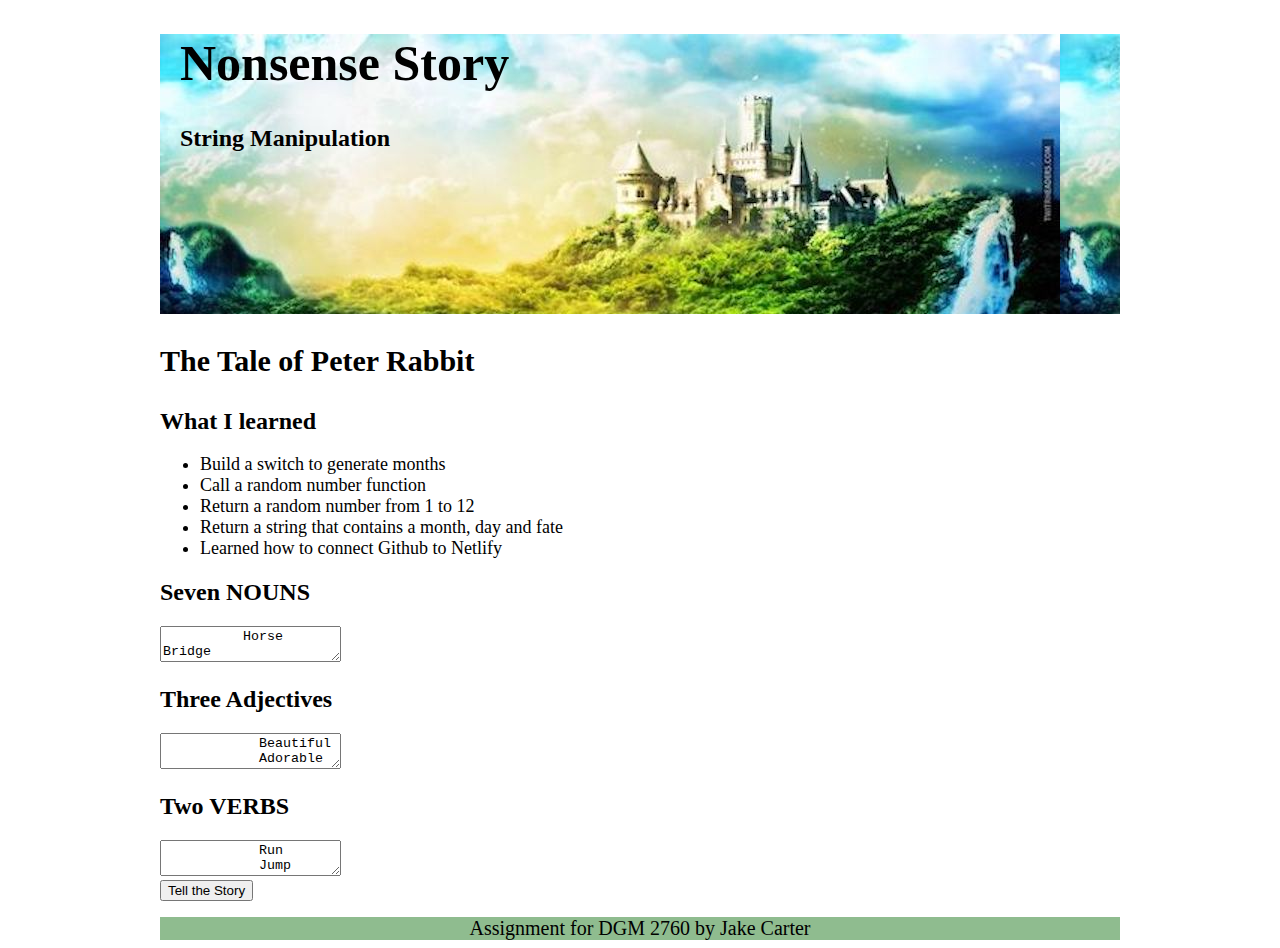
==== Unit06/index.html @ 32f32642 "Started creating the nonsense story" ====
<!DOCTYPE html>
<html lang="en">
<head>
    <meta charset="UTF-8">
    <meta name="viewport" content="width=device-width, initial-scale=1.0">
    <meta http-equiv="X-UA-Compatible" content="ie=edge">
    <link href="css/styles.css" rel="stylesheet" type="text/css" />
    <title>04 Fortune Teller</title>
</head>
<body>
    <header>
        <h1 class="header">Nonsense Story</h1>
        <h2>String Manipulation</h2>
    </header>
    <main>
        <h3 id="pageName">The Tale of Peter Rabbit</h3>
        <h2>What I learned</h2>
        <ul class="objectives">
            <li>Build a switch to generate months</li>
            <li>Call a random number function </li>
            <li>Return a random number from 1 to 12</li>
            <li>Return a string that contains a month, day and fate</li>
            <li>Learned how to connect Github to Netlify</li>
        </ul>

  <article>
      <h2>Seven NOUNS</h2>
      <textarea id="noun">
          Horse Bridge
          Office
          Cow
          Human
          Rake Truck
      </textarea>
    </article>

    <article>
        <h2>Three Adjectives</h2>
        <textarea id="adjectives">
            Beautiful
            Adorable
            Edible
        </textarea>
    </article>

    <article>
        <h2>Two VERBS</h2>
        <textarea id="verbs">
            Run
            Jump
        </textarea>
    </article>

    <button onclick="tellStory()">Tell the Story</button>
    <p id="story"></p>

    </main>

    <footer>
        <p->Assignment for DGM 2760 by Jake Carter</p->
    </footer>
    <script type="text/javascript" src="js/main.js"></script>
</body>
</html>
---- Unit06/css/styles.css ----
header {
    max-width: 960px;
    margin: 0 auto;
    background-image: url("../images/story.jpg");
    height: 280px;
}

#company {
    font-size: 40px;
}

main, footer {
    max-width: 960px;
    margin: 0 auto;
}

h1 {
    position: relative;
    left: 20px;
    color: black;
    font-size: 50px;
 
}

#pageName {
    color: black;
    font-size: 30px;
}

header h2 {
    position: relative;
    left: 20px;
    color: black;
}

main h2 {
    color: black;;
}

footer {
    display: flex;
    justify-content: center;
    background-color: darkseagreen;
    font-size: 20px;
}

ul {
    font-size: large;
}
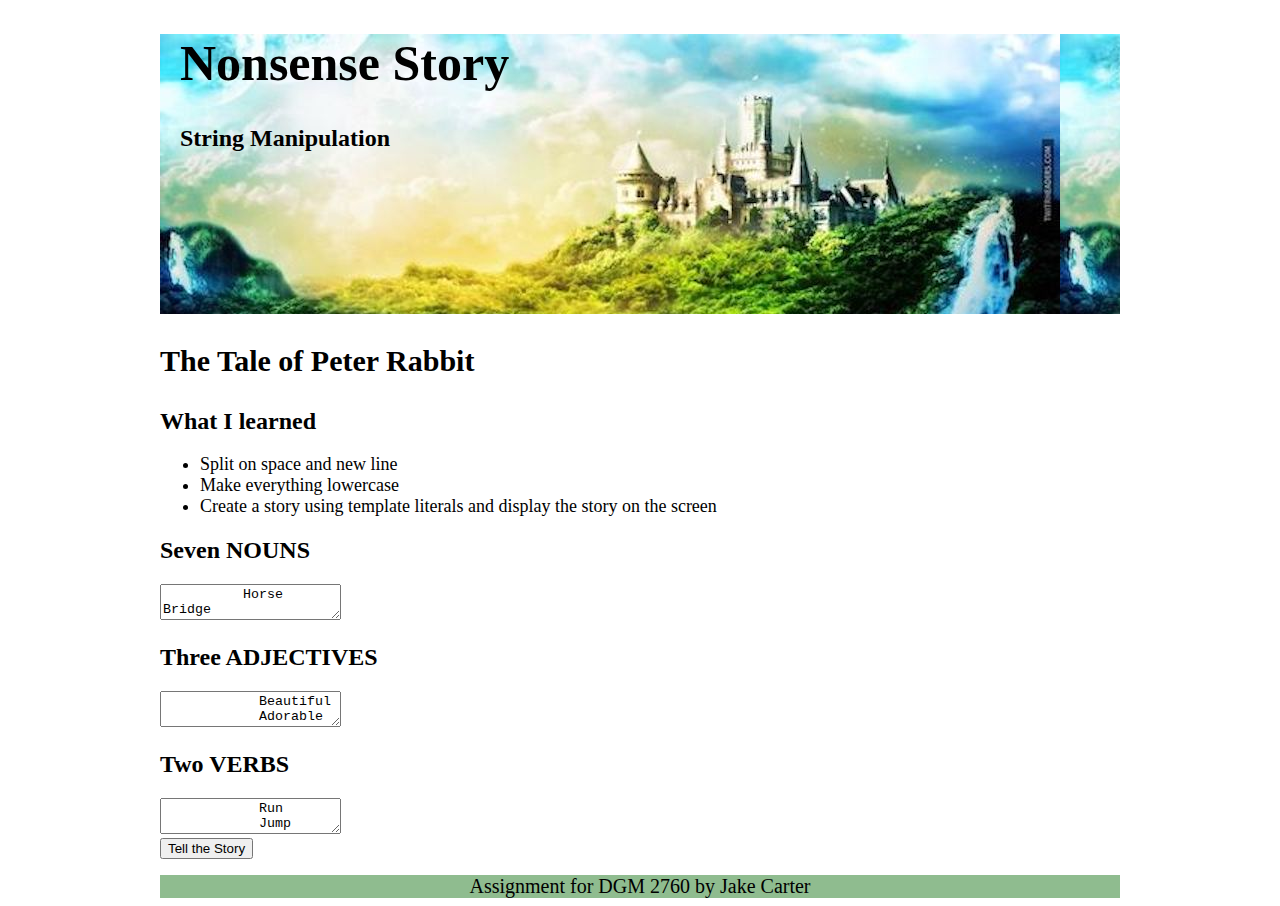
==== commit df0145db: "added some more html elements" ====
--- a/Unit06/index.html
+++ b/Unit06/index.html
@@ -5,7 +5,7 @@
     <meta name="viewport" content="width=device-width, initial-scale=1.0">
     <meta http-equiv="X-UA-Compatible" content="ie=edge">
     <link href="css/styles.css" rel="stylesheet" type="text/css" />
-    <title>04 Fortune Teller</title>
+    <title>06 Nonsense Story</title>
 </head>
 <body>
     <header>
@@ -16,11 +16,9 @@
         <h3 id="pageName">The Tale of Peter Rabbit</h3>
         <h2>What I learned</h2>
         <ul class="objectives">
-            <li>Build a switch to generate months</li>
-            <li>Call a random number function </li>
-            <li>Return a random number from 1 to 12</li>
-            <li>Return a string that contains a month, day and fate</li>
-            <li>Learned how to connect Github to Netlify</li>
+            <li>Split on space and new line</li>
+            <li>Make everything lowercase </li>
+            <li>Create a story using template literals and display the story on the screen</li>
         </ul>
 
   <article>
@@ -35,7 +33,7 @@
     </article>
 
     <article>
-        <h2>Three Adjectives</h2>
+        <h2>Three ADJECTIVES</h2>
         <textarea id="adjectives">
             Beautiful
             Adorable
@@ -54,6 +52,10 @@
     <button onclick="tellStory()">Tell the Story</button>
     <p id="story"></p>
 
+    <div class="myStory">
+        <p></p>
+    </div>
+
     </main>
 
     <footer>
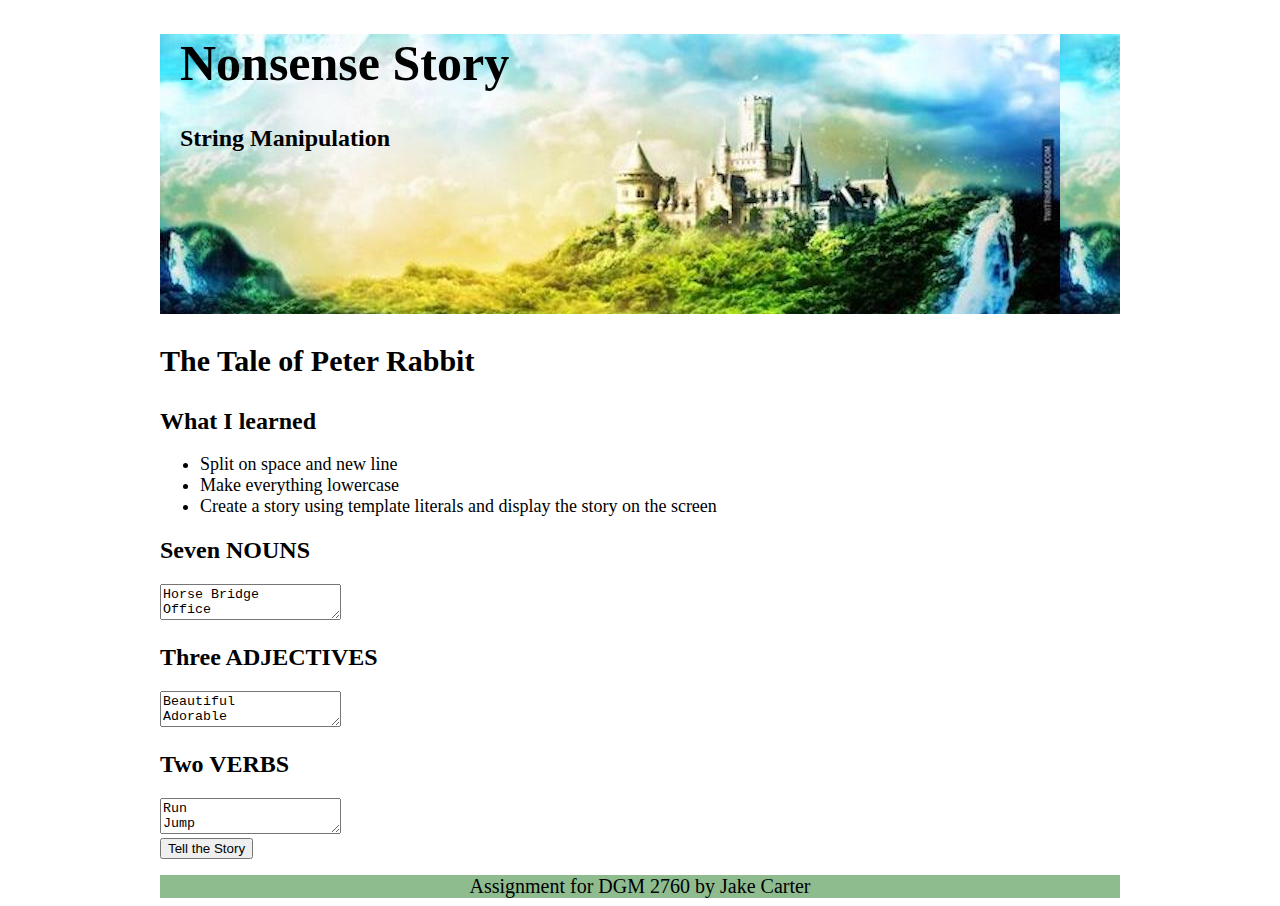
==== commit 2c6ccc80: "created  arrays for everything and started creating story" ====
--- a/Unit06/index.html
+++ b/Unit06/index.html
@@ -24,37 +24,33 @@
   <article>
       <h2>Seven NOUNS</h2>
       <textarea id="noun">
-          Horse Bridge
-          Office
-          Cow
-          Human
-          Rake Truck
+Horse Bridge
+Office
+Cow
+Human
+Rake Truck
       </textarea>
     </article>
 
     <article>
         <h2>Three ADJECTIVES</h2>
         <textarea id="adjectives">
-            Beautiful
-            Adorable
-            Edible
+Beautiful
+Adorable
+Edible
         </textarea>
     </article>
 
     <article>
         <h2>Two VERBS</h2>
         <textarea id="verbs">
-            Run
-            Jump
+Run
+Jump
         </textarea>
     </article>
 
     <button onclick="tellStory()">Tell the Story</button>
     <p id="story"></p>
-
-    <div class="myStory">
-        <p></p>
-    </div>
 
     </main>
 
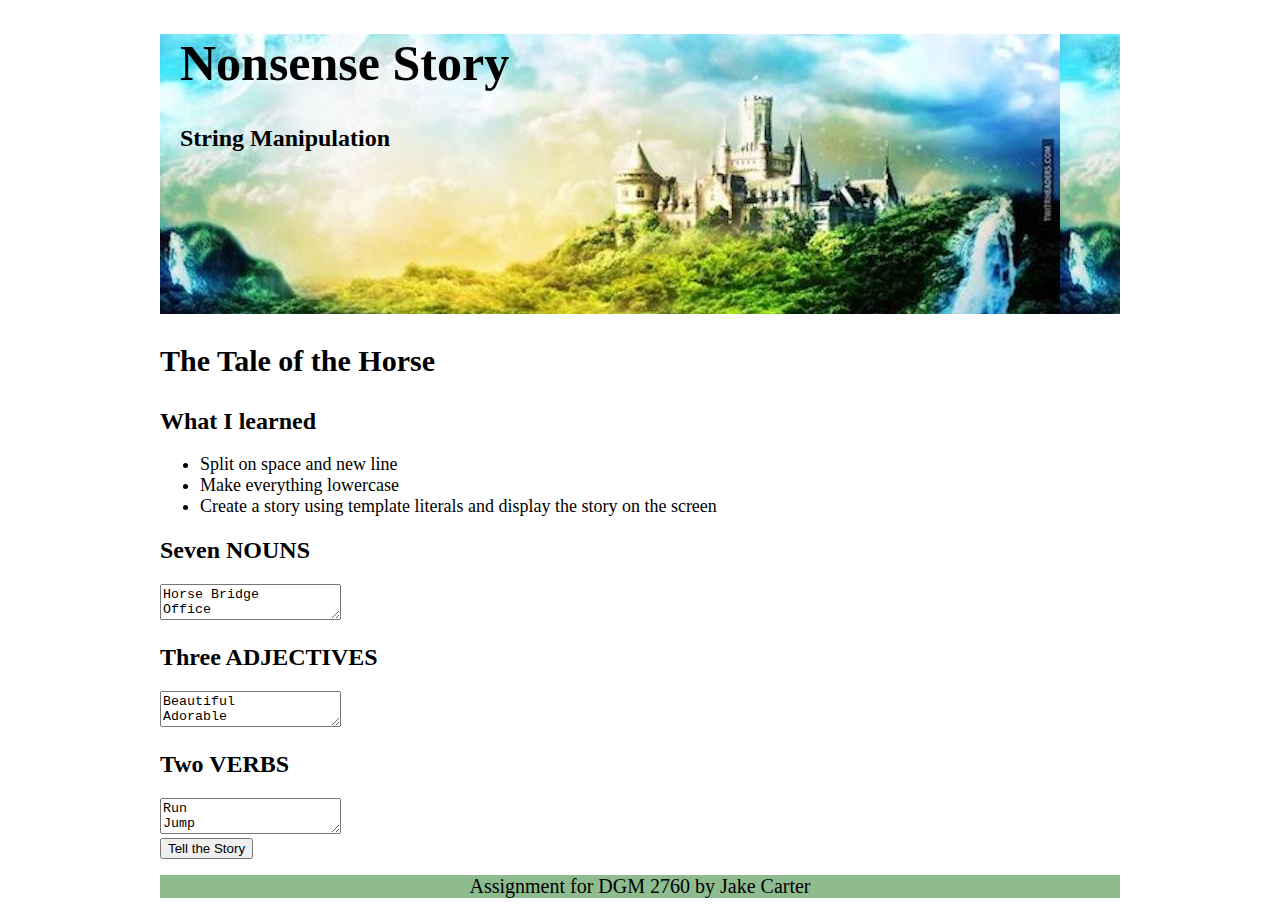
==== commit 720623e8: "Changed some headers text" ====
--- a/Unit06/index.html
+++ b/Unit06/index.html
@@ -13,7 +13,7 @@
         <h2>String Manipulation</h2>
     </header>
     <main>
-        <h3 id="pageName">The Tale of Peter Rabbit</h3>
+        <h3 id="pageName">The Tale of the Horse</h3>
         <h2>What I learned</h2>
         <ul class="objectives">
             <li>Split on space and new line</li>
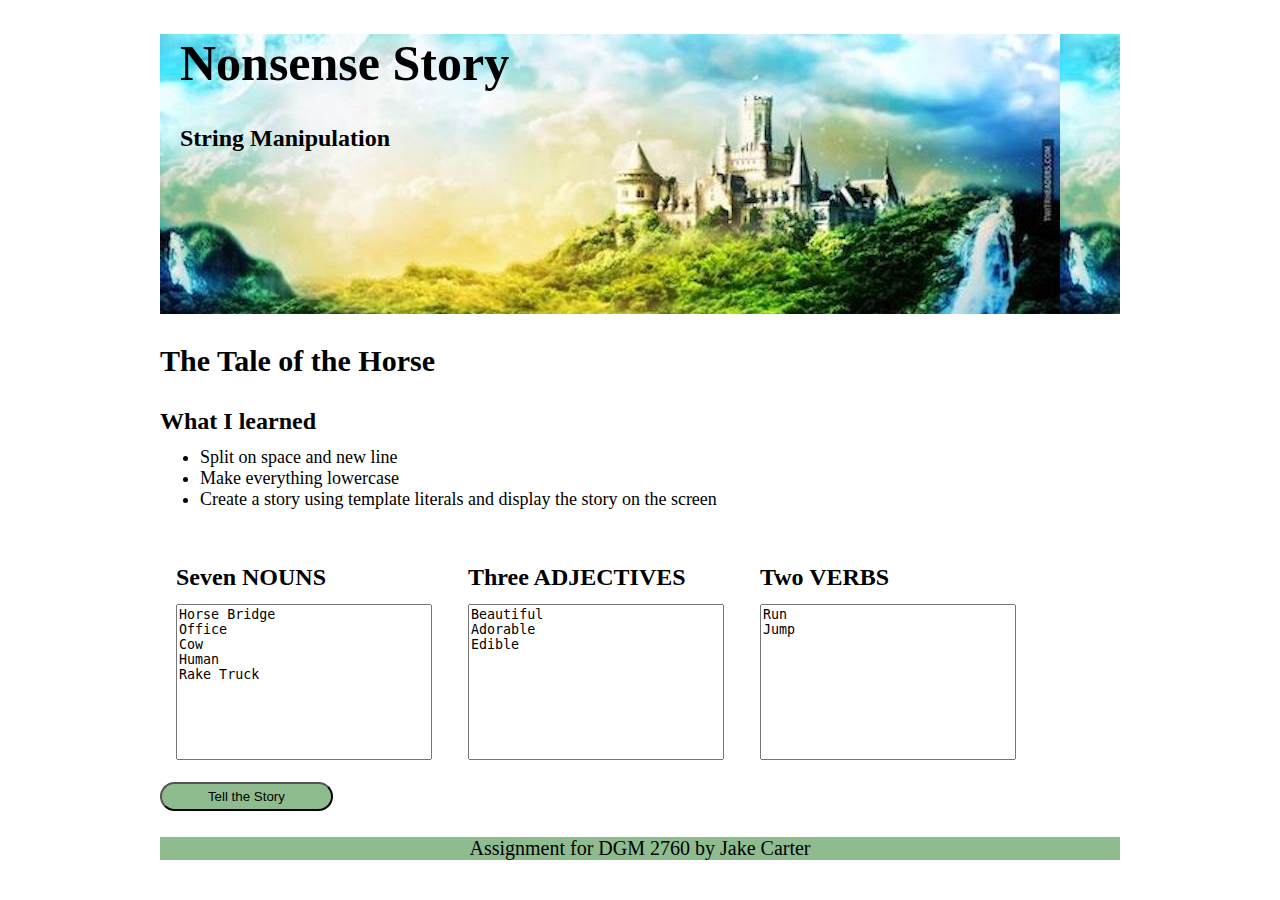
==== commit 86b0e214: "display block on the textareas and added color to story" ====
--- a/Unit06/index.html
+++ b/Unit06/index.html
@@ -21,7 +21,7 @@
             <li>Create a story using template literals and display the story on the screen</li>
         </ul>
 
-  <article>
+  <article >
       <h2>Seven NOUNS</h2>
       <textarea id="noun">
 Horse Bridge
@@ -50,7 +50,7 @@
     </article>
 
     <button onclick="tellStory()">Tell the Story</button>
-    <p id="story"></p>
+    <div><p id="story"></p></div>
 
     </main>
 
--- a/Unit06/css/styles.css
+++ b/Unit06/css/styles.css
@@ -28,6 +28,7 @@
 }
 
 header h2 {
+    
     position: relative;
     left: 20px;
     color: black;
@@ -35,6 +36,7 @@
 
 main h2 {
     color: black;;
+    height: 20px;
 }
 
 footer {
@@ -47,3 +49,37 @@
 ul {
     font-size: large;
 }
+
+article {
+   display: inline-block;
+   margin: 1em;
+}
+
+textarea{
+    display: flex;
+    width: 250px;
+    height: 150px;
+    resize: none;
+}
+
+button {
+    border-radius: 15px;
+    padding: .4em;
+    margin: .4em 0;
+    width: 18%;
+    background-color: darkseagreen;
+}
+
+p {
+    color: darkred;
+    font-size: 20px;        
+}
+
+
+
+
+
+
+
+
+
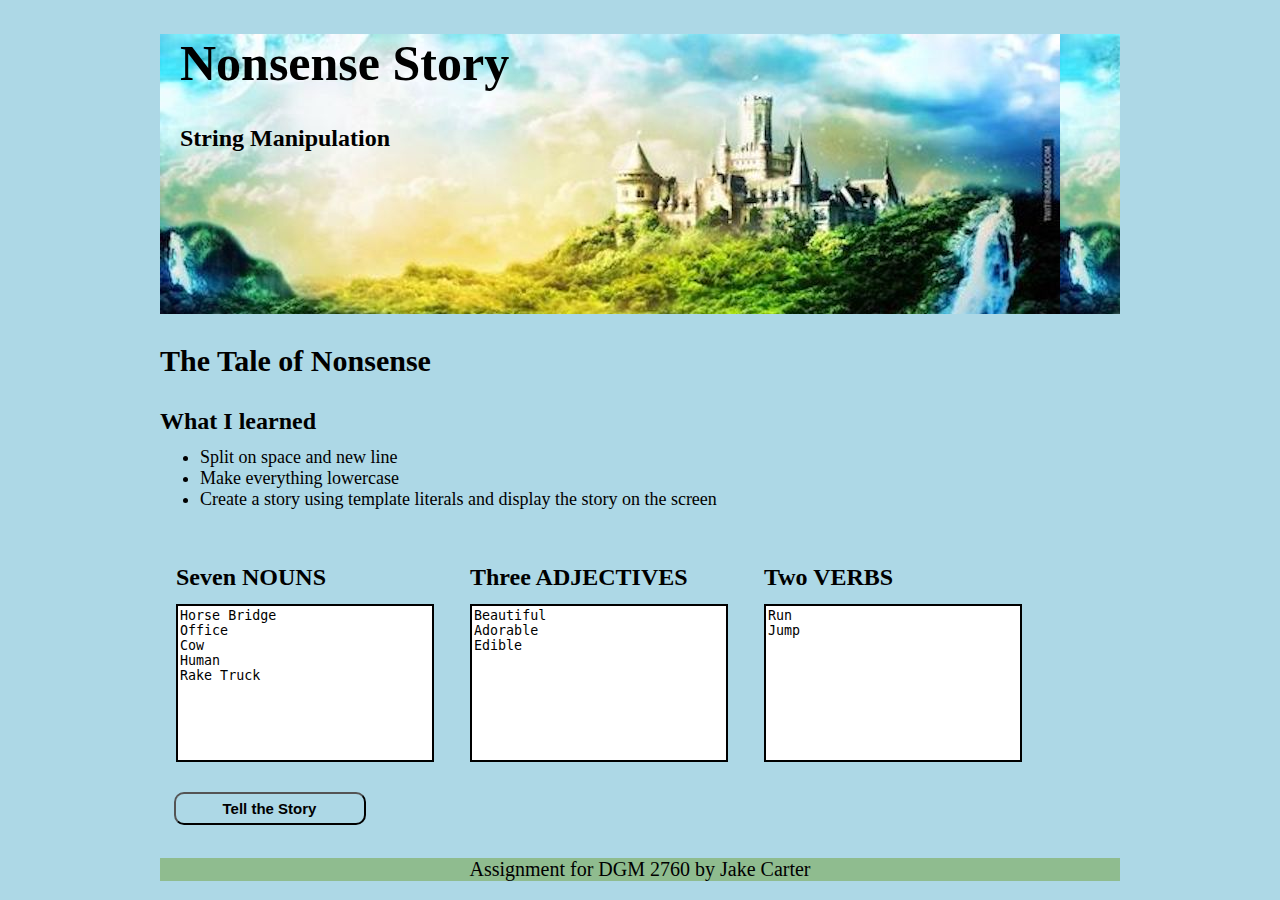
==== commit 300b3e7f: "changed some css" ====
--- a/Unit06/index.html
+++ b/Unit06/index.html
@@ -13,7 +13,7 @@
         <h2>String Manipulation</h2>
     </header>
     <main>
-        <h3 id="pageName">The Tale of the Horse</h3>
+        <h3 id="pageName">The Tale of Nonsense</h3>
         <h2>What I learned</h2>
         <ul class="objectives">
             <li>Split on space and new line</li>
--- a/Unit06/css/styles.css
+++ b/Unit06/css/styles.css
@@ -7,6 +7,11 @@
 
 #company {
     font-size: 40px;
+}
+
+body {
+    background-color: lightblue;
+
 }
 
 main, footer {
@@ -60,14 +65,17 @@
     width: 250px;
     height: 150px;
     resize: none;
+    border: solid 2px;
 }
 
 button {
-    border-radius: 15px;
+    border-radius: 10px;
     padding: .4em;
-    margin: .4em 0;
-    width: 18%;
-    background-color: darkseagreen;
+    margin: .9em;
+    width: 20%;
+    background-color: lightblue;
+    font-size: 15px;
+    font-weight: bold; 
 }
 
 p {
@@ -83,3 +91,5 @@
 
 
 
+
+
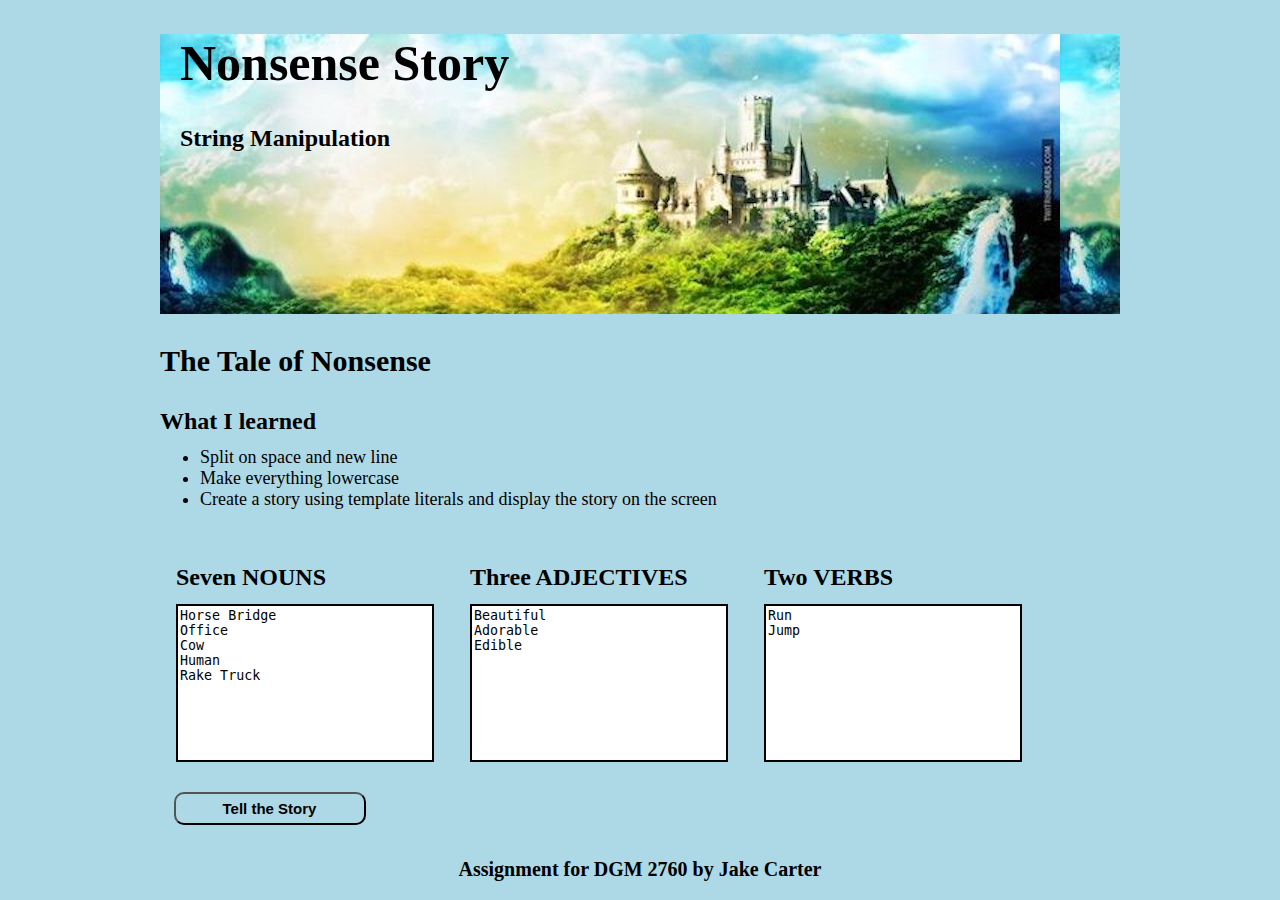
==== commit 3d83bf18: "changed font sizes and family" ====
--- a/Unit06/index.html
+++ b/Unit06/index.html
@@ -50,7 +50,7 @@
     </article>
 
     <button onclick="tellStory()">Tell the Story</button>
-    <div><p id="story"></p></div>
+    <div class = "story"><p id="story"></p></div>
 
     </main>
 
--- a/Unit06/css/styles.css
+++ b/Unit06/css/styles.css
@@ -44,12 +44,7 @@
     height: 20px;
 }
 
-footer {
-    display: flex;
-    justify-content: center;
-    background-color: darkseagreen;
-    font-size: 20px;
-}
+
 
 ul {
     font-size: large;
@@ -80,7 +75,17 @@
 
 p {
     color: darkred;
-    font-size: 20px;        
+    font-size: 20px;  
+    font-weight: bold;
+    font-family: sans-serif;   
+}
+
+footer {
+    display: flex;
+    justify-content: center;
+    background-color: lightblue;
+    font-size: 20px;
+    font-weight: bold;
 }
 
 
@@ -93,3 +98,4 @@
 
 
 
+
